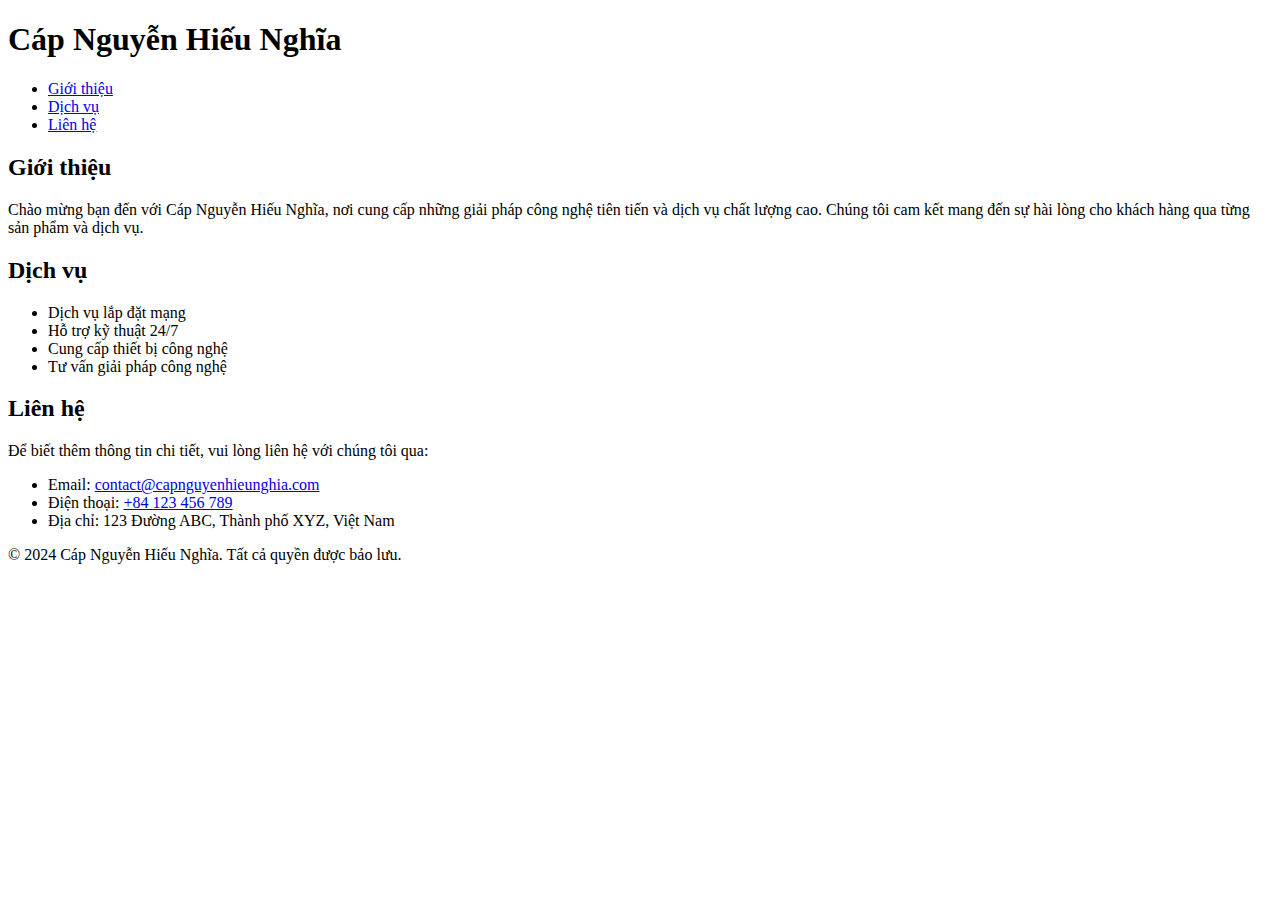
==== index.html @ 7d9a2143 "hieunghia" ====
<!DOCTYPE html>
<html lang="en">

<head>
    <meta charset="UTF-8">
    <meta name="viewport" content="width=device-width, initial-scale=1.0">
    <title>Hiếu Nghĩa</title>
    <meta property="og:title" content="Cáp Nguyễn Hiếu Nghĩa">
    <meta property="og:description" content="Trang thông tin của Nghĩa.">
    <meta property="og:image" content="./image/nghia_img_ws.jpg">
    <meta property="og:url" content="https://capnguyenhieunghia.github.io/capnguyenhieunghia/">
    <meta property="og:type" content="website">
    <meta name="twitter:card" content="summary_large_image">
    <meta name="twitter:title" content="Cáp Nguyễn Hiếu Nghĩa">
    <meta name="twitter:description" content="Trang thông tin của Nghĩa.">
    <meta name="twitter:image" content="./image/nghia_img_ws.jpg">
    <link rel="icon" href="./image/nghia_img_ws.jpg" type="image/png">
    <meta name="description" content="Cáp Nguyễn Hiếu Nghĩa công nghệ.">
    <meta name="keywords" content="Cáp Nguyễn Hiếu Nghĩa, dịch vụ công nghệ, sản phẩm công nghệ, thông tin công nghệ">
    <meta name="author" content="Nguyễn Hiếu Nghĩa">
    <link rel="stylesheet" href="https://cdnjs.cloudflare.com/ajax/libs/font-awesome/6.6.0/css/all.min.css"
        integrity="sha512-Kc323vGBEqzTmouAECnVceyQqyqdsSiqLQISBL29aUW4U/M7pSPA/gEUZQqv1cwx4OnYxTxve5UMg5GT6L4JJg=="
        crossorigin="anonymous" referrerpolicy="no-referrer" />
</head>

<body>
    <header>
        <h1>Cáp Nguyễn Hiếu Nghĩa</h1>
        <nav>
            <ul>
                <li><a href="#about">Giới thiệu</a></li>
                <li><a href="#services">Dịch vụ</a></li>
                <li><a href="#contact">Liên hệ</a></li>
            </ul>
        </nav>
    </header>

    <main>
        <section id="about">
            <h2>Giới thiệu</h2>
            <p>Chào mừng bạn đến với Cáp Nguyễn Hiếu Nghĩa, nơi cung cấp những giải pháp công nghệ tiên tiến và dịch vụ
                chất lượng cao. Chúng tôi cam kết mang đến sự hài lòng cho khách hàng qua từng sản phẩm và dịch vụ.</p>
        </section>

        <section id="services">
            <h2>Dịch vụ</h2>
            <ul>
                <li>Dịch vụ lắp đặt mạng</li>
                <li>Hỗ trợ kỹ thuật 24/7</li>
                <li>Cung cấp thiết bị công nghệ</li>
                <li>Tư vấn giải pháp công nghệ</li>
            </ul>
        </section>

        <section id="contact">
            <h2>Liên hệ</h2>
            <p>Để biết thêm thông tin chi tiết, vui lòng liên hệ với chúng tôi qua:</p>
            <ul>
                <li>Email: <a href="mailto:contact@capnguyenhieunghia.com">contact@capnguyenhieunghia.com</a></li>
                <li>Điện thoại: <a href="tel:+84123456789">+84 123 456 789</a></li>
                <li>Địa chỉ: 123 Đường ABC, Thành phố XYZ, Việt Nam</li>
            </ul>
        </section>
    </main>

    <footer>
        <p>&copy; 2024 Cáp Nguyễn Hiếu Nghĩa. Tất cả quyền được bảo lưu.</p>
    </footer>
</body>

</html>
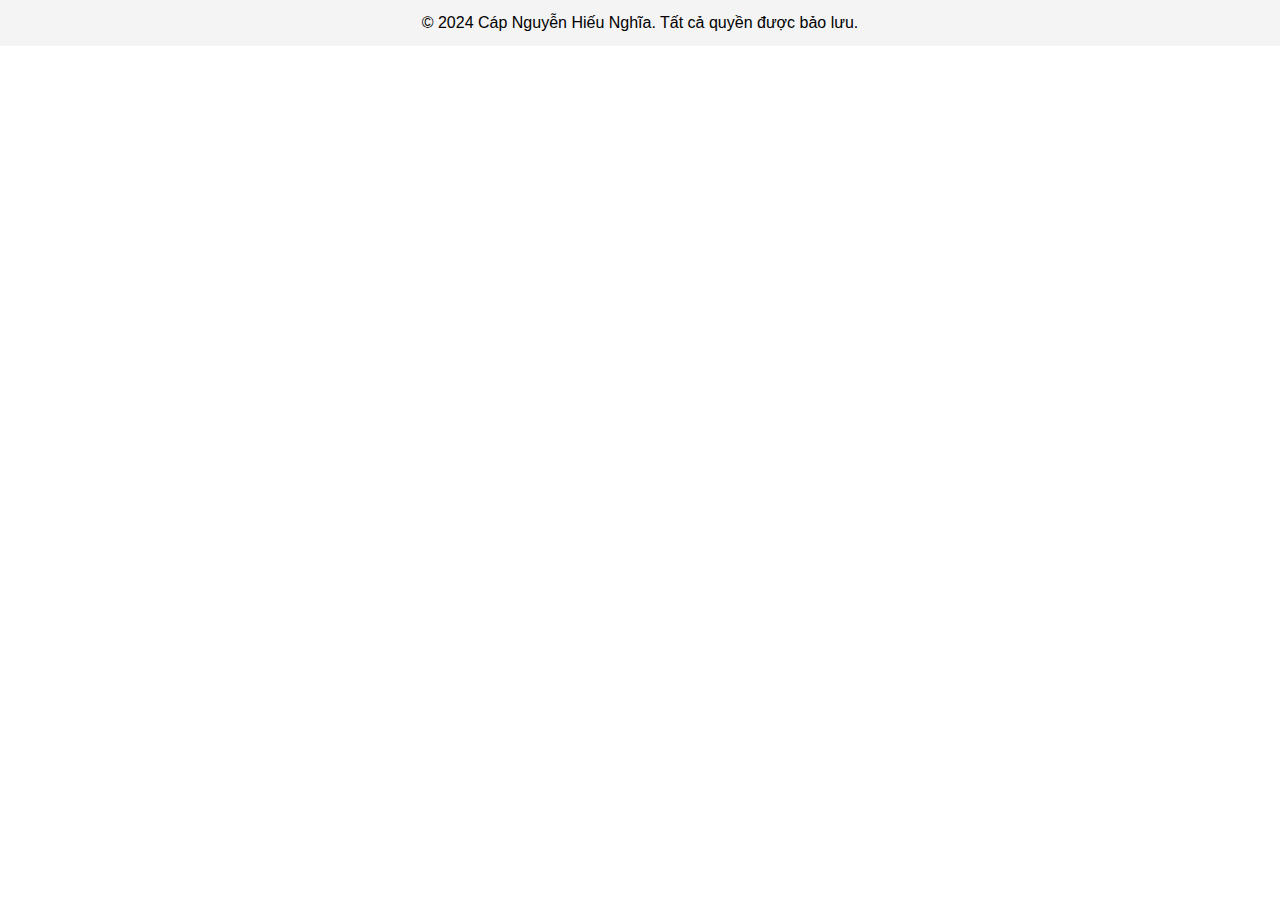
==== commit 5f151246: "uo" ====
--- a/index.html
+++ b/index.html
@@ -16,52 +16,17 @@
     <meta name="twitter:image" content="./image/nghia_img_ws.jpg">
     <link rel="icon" href="./image/nghia_img_ws.jpg" type="image/png">
     <meta name="description" content="Cáp Nguyễn Hiếu Nghĩa công nghệ.">
-    <meta name="keywords" content="Cáp Nguyễn Hiếu Nghĩa, dịch vụ công nghệ, sản phẩm công nghệ, thông tin công nghệ">
-    <meta name="author" content="Nguyễn Hiếu Nghĩa">
+    <meta name="keywords"
+        content="Cáp Nguyễn Hiếu Nghĩa, capnguyenhieunghia, hieunghia, gitcapnguyenhieunghia, congnghethongtin, thông tin công nghệ">
+    <meta name="author" content="Cáp Nguyễn Hiếu Nghĩa">
     <link rel="stylesheet" href="https://cdnjs.cloudflare.com/ajax/libs/font-awesome/6.6.0/css/all.min.css"
         integrity="sha512-Kc323vGBEqzTmouAECnVceyQqyqdsSiqLQISBL29aUW4U/M7pSPA/gEUZQqv1cwx4OnYxTxve5UMg5GT6L4JJg=="
         crossorigin="anonymous" referrerpolicy="no-referrer" />
+    <link rel="stylesheet" href="./css/style.css">
+    <script src="./js/main.js"></script>
 </head>
 
 <body>
-    <header>
-        <h1>Cáp Nguyễn Hiếu Nghĩa</h1>
-        <nav>
-            <ul>
-                <li><a href="#about">Giới thiệu</a></li>
-                <li><a href="#services">Dịch vụ</a></li>
-                <li><a href="#contact">Liên hệ</a></li>
-            </ul>
-        </nav>
-    </header>
-
-    <main>
-        <section id="about">
-            <h2>Giới thiệu</h2>
-            <p>Chào mừng bạn đến với Cáp Nguyễn Hiếu Nghĩa, nơi cung cấp những giải pháp công nghệ tiên tiến và dịch vụ
-                chất lượng cao. Chúng tôi cam kết mang đến sự hài lòng cho khách hàng qua từng sản phẩm và dịch vụ.</p>
-        </section>
-
-        <section id="services">
-            <h2>Dịch vụ</h2>
-            <ul>
-                <li>Dịch vụ lắp đặt mạng</li>
-                <li>Hỗ trợ kỹ thuật 24/7</li>
-                <li>Cung cấp thiết bị công nghệ</li>
-                <li>Tư vấn giải pháp công nghệ</li>
-            </ul>
-        </section>
-
-        <section id="contact">
-            <h2>Liên hệ</h2>
-            <p>Để biết thêm thông tin chi tiết, vui lòng liên hệ với chúng tôi qua:</p>
-            <ul>
-                <li>Email: <a href="mailto:contact@capnguyenhieunghia.com">contact@capnguyenhieunghia.com</a></li>
-                <li>Điện thoại: <a href="tel:+84123456789">+84 123 456 789</a></li>
-                <li>Địa chỉ: 123 Đường ABC, Thành phố XYZ, Việt Nam</li>
-            </ul>
-        </section>
-    </main>
 
     <footer>
         <p>&copy; 2024 Cáp Nguyễn Hiếu Nghĩa. Tất cả quyền được bảo lưu.</p>
--- a/css/style.css
+++ b/css/style.css
@@ -0,0 +1,55 @@
+/* Cáp Nguyễn Hiếu Nghĩa */
+* {
+    margin: 0;
+    padding: 0;
+    box-sizing: border-box;
+}
+
+body {
+    font-family: Arial, sans-serif;
+    line-height: 1.6;
+}
+
+header {
+    background: #0056b3;
+    color: white;
+    padding: 10px 0;
+    text-align: center;
+}
+
+nav ul {
+    list-style: none;
+    padding: 0;
+}
+
+nav ul li {
+    display: inline;
+    margin: 0 15px;
+}
+
+nav ul li a {
+    color: white;
+    text-decoration: none;
+}
+
+main {
+    padding: 20px;
+}
+
+section {
+    margin-bottom: 20px;
+}
+
+footer {
+    text-align: center;
+    padding: 10px 0;
+    background: #f4f4f4;
+}
+
+/* Responsive Styles */
+@media (max-width: 600px) {
+    nav ul li {
+        display: block;
+        margin: 5px 0;
+    }
+}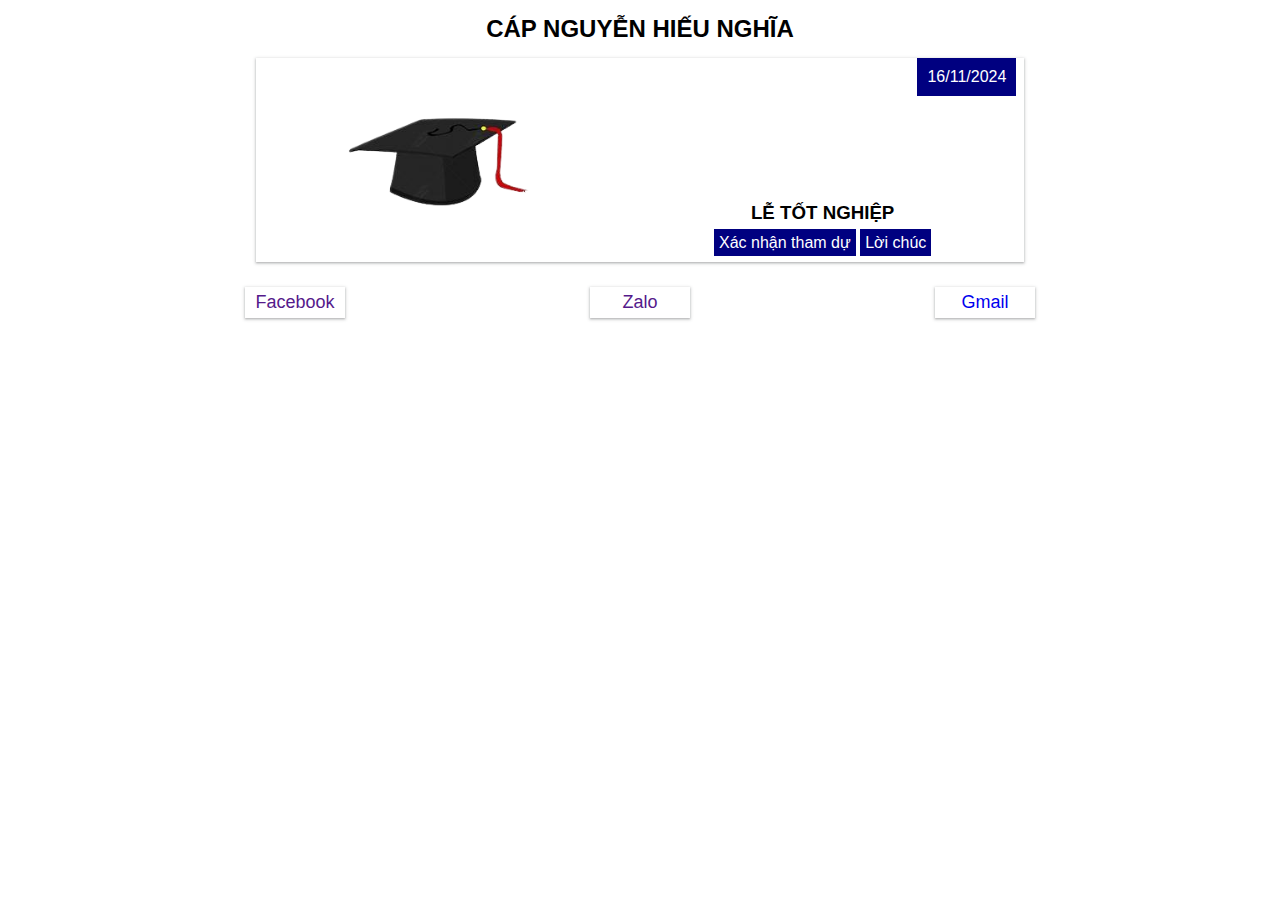
==== commit 6afa2a61: "ip" ====
--- a/index.html
+++ b/index.html
@@ -27,10 +27,26 @@
 </head>
 
 <body>
-
-    <footer>
-        <p>&copy; 2024 Cáp Nguyễn Hiếu Nghĩa. Tất cả quyền được bảo lưu.</p>
-    </footer>
+    <h2 style="margin: 15px 0; text-align: center;">CÁP NGUYỄN HIẾU NGHĨA</h2>
+    <div class="even">
+        <div class="evenit">
+            <div class="evimg"><img src="./image/mutn.png" alt=""></div>
+            <div class="xn">
+                <h3 style="margin-bottom: 10px; color: black; text-align: center;">LỄ TỐT NGHIỆP <i
+                        class="fa-solid fa-graduation-cap"></i></h3><a href="https://forms.gle/qq9aL7J66hUq4yTD8"><i class="fa-solid fa-paperclip"></i>
+                    Xác nhận tham dự</a>
+                <a href="./loichuc.html"><i class="fa-regular fa-rectangle-list"></i> Lời chúc</a>
+            </div>
+            <div class="ttev">
+                <div><i class="fa-solid fa-calendar-days"></i> 16/11/2024</div>
+            </div>
+        </div>
+    </div>
+    <div class="menu">
+        <div class="mxh"><a href="">Facebook</a></div>
+        <div class="mxh"><a href="">Zalo</a></div>
+        <div class="mxh"><a href="./test.html">Gmail</a></div>
+    </div>
 </body>
 
 </html>--- a/css/style.css
+++ b/css/style.css
@@ -3,53 +3,90 @@
     margin: 0;
     padding: 0;
     box-sizing: border-box;
-}
-
-body {
     font-family: Arial, sans-serif;
-    line-height: 1.6;
-}
-
-header {
-    background: #0056b3;
-    color: white;
-    padding: 10px 0;
-    text-align: center;
-}
-
-nav ul {
-    list-style: none;
-    padding: 0;
-}
-
-nav ul li {
-    display: inline;
-    margin: 0 15px;
-}
-
-nav ul li a {
-    color: white;
     text-decoration: none;
 }
 
-main {
-    padding: 20px;
+:root {
+    --bg: #575757;
+    --main-shadow: rgba(60, 64, 67, 0.3) 0px 1px 2px 0px, rgba(60, 64, 67, 0.15) 0px 1px 3px 1px;
+    --wd: 70%;
+    --fsize: 18px;
 }
 
-section {
-    margin-bottom: 20px;
+/* ### */
+.menu {
+    display: flex;
+    justify-content: space-evenly;
+    flex-wrap: wrap;
+    width: 100%;
+    align-items: center;
+    height: 80px;
 }
 
-footer {
+.mxh {
+    width: 100px;
+    font-size: 18px;
+    padding: 5px 0;
     text-align: center;
-    padding: 10px 0;
-    background: #f4f4f4;
+    box-shadow: var(--main-shadow);
 }
 
-/* Responsive Styles */
+.mxh a {}
+
+.even {
+    width: 60%;
+    margin: 0 auto;
+    height: 100%;
+    box-shadow: var(--main-shadow);
+    position: relative;
+}
+
+.xn {
+    padding: 10px;
+}
+
+.xn a {
+    color: white;
+    background-color: navy;
+    padding: 5px;
+}
+
+.evenit {
+    width: 100%;
+    height: 100%;
+    display: flex;
+    justify-content: space-around;
+    align-items: end;
+    flex-wrap: wrap;
+    /* background-image: linear-gradient(120deg, #a1c4fd 0%, #c2e9fb 100%); */
+}
+
+.evimg {}
+
+.evimg img {
+    width: 200px;
+    height: 200px;
+}
+
+.even .ttev {
+    position: absolute;
+    color: white;
+    top: 0%;
+    right: 1%;
+    background-color: navy;
+    padding: 10px;
+}
+
 @media (max-width: 600px) {
-    nav ul li {
-        display: block;
-        margin: 5px 0;
+    .even {
+        width: 100%;
     }
-}+
+    .evenit {
+        background-image: url(https://th.bing.com/th/id/R.cddd51b81e145ff672ea78e4faabfd80?rik=c8vvvHwK%2bik8Ag&pid=ImgRaw&r=0);
+        background-size: cover;
+        background-repeat: no-repeat;
+    }
+}
+
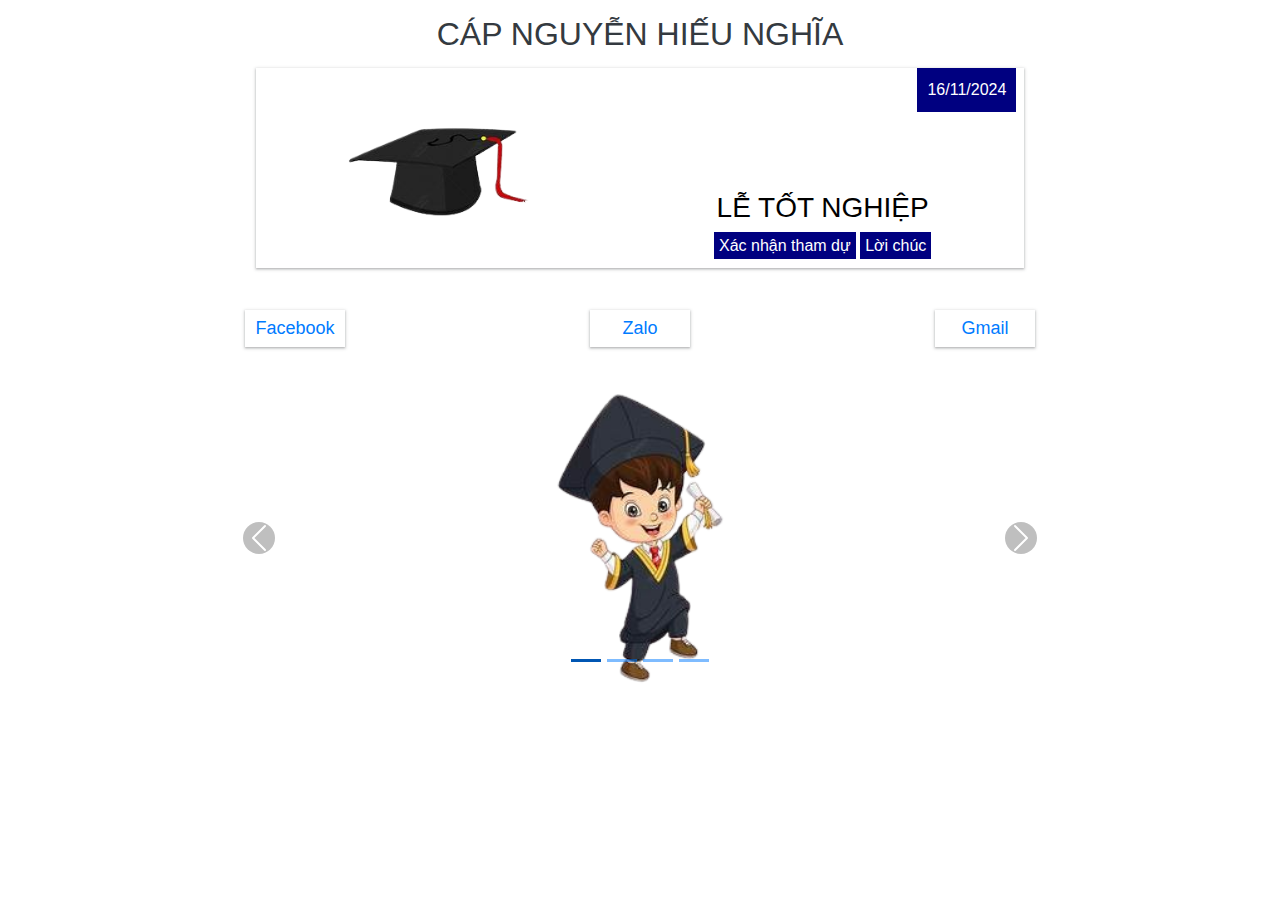
==== commit f8020c1e: "ip" ====
--- a/index.html
+++ b/index.html
@@ -24,6 +24,67 @@
         crossorigin="anonymous" referrerpolicy="no-referrer" />
     <link rel="stylesheet" href="./css/style.css">
     <script src="./js/main.js"></script>
+    <link href="https://cdn.jsdelivr.net/npm/bootstrap@5.3.3/dist/css/bootstrap.min.css" rel="stylesheet"
+        integrity="sha384-QWTKZyjpPEjISv5WaRU9OFeRpok6YctnYmDr5pNlyT2bRjXh0JMhjY6hW+ALEwIH" crossorigin="anonymous">
+    <script src="https://cdn.jsdelivr.net/npm/bootstrap@5.3.3/dist/js/bootstrap.bundle.min.js"
+        integrity="sha384-YvpcrYf0tY3lHB60NNkmXc5s9fDVZLESaAA55NDzOxhy9GkcIdslK1eN7N6jIeHz"
+        crossorigin="anonymous"></script>
+    <style>
+
+        a{
+            text-decoration: none;
+        }
+
+        h2 {
+            color: #343a40;
+        }
+
+        .carousel-container {
+            width: 70%;
+            margin: 0 auto;
+            /* Center the carousel */
+        }
+
+        .carousel-inner img {
+            border-radius: 10px;
+            height: 300px;
+            /* Adjust the height as needed */
+            object-fit: contain;
+            /* Ensure the images cover the area */
+        }
+
+        .carousel-control-prev-icon,
+        .carousel-control-next-icon {
+            background-color: rgba(0, 0, 0, 0.5);
+            /* Background for controls */
+            border-radius: 50%;
+            /* Rounded controls */
+        }
+
+        .carousel-indicators [data-bs-target] {
+            background-color: #007bff;
+            /* Active indicator color */
+        }
+
+        .carousel-indicators .active {
+            background-color: #0056b3;
+            /* Active indicator hover */
+        }
+
+        .menu {
+            text-align: center;
+            margin: 20px 0;
+        }
+
+        .mxh a {
+            margin: 0 10px;
+            color: #007bff;
+        }
+
+        .mxh a:hover {
+            text-decoration: underline;
+        }
+    </style>
 </head>
 
 <body>
@@ -33,8 +94,8 @@
             <div class="evimg"><img src="./image/mutn.png" alt=""></div>
             <div class="xn">
                 <h3 style="margin-bottom: 10px; color: black; text-align: center;">LỄ TỐT NGHIỆP <i
-                        class="fa-solid fa-graduation-cap"></i></h3><a href="https://forms.gle/qq9aL7J66hUq4yTD8"><i class="fa-solid fa-paperclip"></i>
-                    Xác nhận tham dự</a>
+                        class="fa-solid fa-graduation-cap"></i></h3>
+                <a href="https://forms.gle/qq9aL7J66hUq4yTD8"><i class="fa-solid fa-paperclip"></i> Xác nhận tham dự</a>
                 <a href="./loichuc.html"><i class="fa-regular fa-rectangle-list"></i> Lời chúc</a>
             </div>
             <div class="ttev">
@@ -43,9 +104,48 @@
         </div>
     </div>
     <div class="menu">
-        <div class="mxh"><a href="">Facebook</a></div>
-        <div class="mxh"><a href="">Zalo</a></div>
-        <div class="mxh"><a href="./test.html">Gmail</a></div>
+        <div class="mxh"><a href="https://www.facebook.com/capnguyenhieunghia">Facebook</a></div>
+        <div class="mxh"><a href="https://zalo.me/0338704530">Zalo</a></div>
+        <div class="mxh"><a href="mailto:capnguyenhieunghia@gmail.com">Gmail</a></div>
+    </div>
+
+    <div class="carousel-container">
+        <div id="carouselExampleIndicators" class="carousel slide" data-bs-ride="true">
+            <div class="carousel-indicators">
+                <button type="button" data-bs-target="#carouselExampleIndicators" data-bs-slide-to="0" class="active"
+                    aria-current="true" aria-label="Slide 1"></button>
+                <button type="button" data-bs-target="#carouselExampleIndicators" data-bs-slide-to="1"
+                    aria-label="Slide 2"></button>
+                <button type="button" data-bs-target="#carouselExampleIndicators" data-bs-slide-to="2"
+                    aria-label="Slide 3"></button>
+                <button type="button" data-bs-target="#carouselExampleIndicators" data-bs-slide-to="3"
+                    aria-label="Slide 4"></button>
+            </div>
+            <div class="carousel-inner">
+                <div class="carousel-item active">
+                    <img src="./image/nguoi1.png" class="d-block w-100" alt="...">
+                </div>
+                <div class="carousel-item">
+                    <img src="./image/nguoi2.png" class="d-block w-100" alt="...">
+                </div>
+                <div class="carousel-item">
+                    <img src="./image/nguoi5.png" class="d-block w-100" alt="...">
+                </div>
+                <div class="carousel-item">
+                    <img src="./image/nguoi4.png" class="d-block w-100" alt="...">
+                </div>
+            </div>
+            <button class="carousel-control-prev" type="button" data-bs-target="#carouselExampleIndicators"
+                data-bs-slide="prev">
+                <span class="carousel-control-prev-icon" aria-hidden="true"></span>
+                <span class="visually-hidden">Previous</span>
+            </button>
+            <button class="carousel-control-next" type="button" data-bs-target="#carouselExampleIndicators"
+                data-bs-slide="next">
+                <span class="carousel-control-next-icon" aria-hidden="true"></span>
+                <span class="visually-hidden">Next</span>
+            </button>
+        </div>
     </div>
 </body>
 
--- a/css/style.css
+++ b/css/style.css
@@ -32,7 +32,9 @@
     box-shadow: var(--main-shadow);
 }
 
-.mxh a {}
+.mxh a {
+    color: navy;
+}
 
 .even {
     width: 60%;
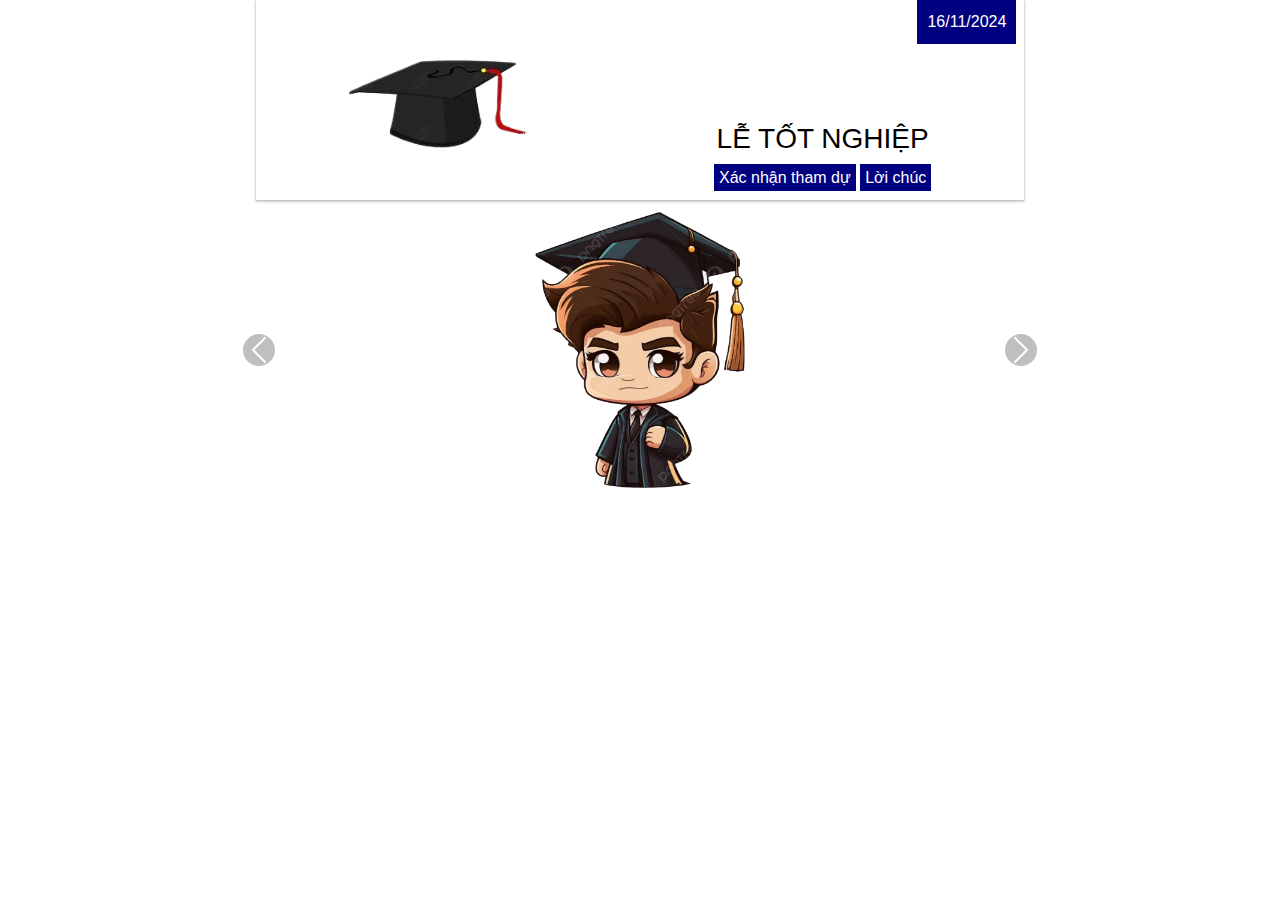
==== commit f34273da: "ip" ====
--- a/index.html
+++ b/index.html
@@ -1,5 +1,6 @@
+<!-- Cáp Nguyễn Hiếu Nghĩa -->
 <!DOCTYPE html>
-<html lang="en">
+<html lang="vn">
 
 <head>
     <meta charset="UTF-8">
@@ -30,8 +31,7 @@
         integrity="sha384-YvpcrYf0tY3lHB60NNkmXc5s9fDVZLESaAA55NDzOxhy9GkcIdslK1eN7N6jIeHz"
         crossorigin="anonymous"></script>
     <style>
-
-        a{
+        a {
             text-decoration: none;
         }
 
@@ -71,80 +71,76 @@
             /* Active indicator hover */
         }
 
-        .menu {
-            text-align: center;
-            margin: 20px 0;
+        .vd {
+            position: relative;
         }
 
-        .mxh a {
-            margin: 0 10px;
-            color: #007bff;
+        .vd .noidung {
+            position: absolute;
+            top: 0;
+            width: 100%;
         }
 
-        .mxh a:hover {
-            text-decoration: underline;
+        @media (max-width: 748px) {
+            video {
+                display: none;
+            }
+
         }
     </style>
 </head>
 
 <body>
-    <h2 style="margin: 15px 0; text-align: center;">CÁP NGUYỄN HIẾU NGHĨA</h2>
-    <div class="even">
-        <div class="evenit">
-            <div class="evimg"><img src="./image/mutn.png" alt=""></div>
-            <div class="xn">
-                <h3 style="margin-bottom: 10px; color: black; text-align: center;">LỄ TỐT NGHIỆP <i
-                        class="fa-solid fa-graduation-cap"></i></h3>
-                <a href="https://forms.gle/qq9aL7J66hUq4yTD8"><i class="fa-solid fa-paperclip"></i> Xác nhận tham dự</a>
-                <a href="./loichuc.html"><i class="fa-regular fa-rectangle-list"></i> Lời chúc</a>
-            </div>
-            <div class="ttev">
-                <div><i class="fa-solid fa-calendar-days"></i> 16/11/2024</div>
-            </div>
-        </div>
-    </div>
-    <div class="menu">
-        <div class="mxh"><a href="https://www.facebook.com/capnguyenhieunghia">Facebook</a></div>
-        <div class="mxh"><a href="https://zalo.me/0338704530">Zalo</a></div>
-        <div class="mxh"><a href="mailto:capnguyenhieunghia@gmail.com">Gmail</a></div>
-    </div>
-
-    <div class="carousel-container">
-        <div id="carouselExampleIndicators" class="carousel slide" data-bs-ride="true">
-            <div class="carousel-indicators">
-                <button type="button" data-bs-target="#carouselExampleIndicators" data-bs-slide-to="0" class="active"
-                    aria-current="true" aria-label="Slide 1"></button>
-                <button type="button" data-bs-target="#carouselExampleIndicators" data-bs-slide-to="1"
-                    aria-label="Slide 2"></button>
-                <button type="button" data-bs-target="#carouselExampleIndicators" data-bs-slide-to="2"
-                    aria-label="Slide 3"></button>
-                <button type="button" data-bs-target="#carouselExampleIndicators" data-bs-slide-to="3"
-                    aria-label="Slide 4"></button>
-            </div>
-            <div class="carousel-inner">
-                <div class="carousel-item active">
-                    <img src="./image/nguoi1.png" class="d-block w-100" alt="...">
-                </div>
-                <div class="carousel-item">
-                    <img src="./image/nguoi2.png" class="d-block w-100" alt="...">
-                </div>
-                <div class="carousel-item">
-                    <img src="./image/nguoi5.png" class="d-block w-100" alt="...">
-                </div>
-                <div class="carousel-item">
-                    <img src="./image/nguoi4.png" class="d-block w-100" alt="...">
+    <div class="vd">
+        <video autoplay muted loop style="width: 100%;">
+            <source src="video1.mp4" type="video/mp4">
+            Your browser does not support the video tag.
+        </video>
+        <div class="noidung">
+            <div class="even">
+                <div class="evenit">
+                    <div class="evimg"><img src="./image/mutn.png" alt=""></div>
+                    <div class="xn">
+                        <h3 style="margin-bottom: 10px; color: black; text-align: center;">LỄ TỐT NGHIỆP <i
+                                class="fa-solid fa-graduation-cap"></i></h3>
+                        <a href="https://forms.gle/qq9aL7J66hUq4yTD8"><i class="fa-solid fa-paperclip"></i> Xác nhận
+                            tham
+                            dự</a>
+                        <a href="./loichuc.html"><i class="fa-regular fa-rectangle-list"></i> Lời chúc</a>
+                    </div>
+                    <div class="ttev">
+                        <div><i class="fa-solid fa-calendar-days"></i> 16/11/2024</div>
+                    </div>
                 </div>
             </div>
-            <button class="carousel-control-prev" type="button" data-bs-target="#carouselExampleIndicators"
-                data-bs-slide="prev">
-                <span class="carousel-control-prev-icon" aria-hidden="true"></span>
-                <span class="visually-hidden">Previous</span>
-            </button>
-            <button class="carousel-control-next" type="button" data-bs-target="#carouselExampleIndicators"
-                data-bs-slide="next">
-                <span class="carousel-control-next-icon" aria-hidden="true"></span>
-                <span class="visually-hidden">Next</span>
-            </button>
+            <div class="carousel-container">
+                <div id="carouselExampleIndicators" class="carousel slide" data-bs-ride="true">
+                    <div class="carousel-inner">
+                        <div class="carousel-item active">
+                            <img src="./image/nguoi2.png" class="d-block w-100" alt="...">
+                        </div>
+                        <div class="carousel-item">
+                            <img src="./image/nguoi1.png" class="d-block w-100" alt="...">
+                        </div>
+                        <div class="carousel-item">
+                            <img src="./image/nguoi5.png" class="d-block w-100" alt="...">
+                        </div>
+                        <div class="carousel-item">
+                            <img src="./image/nguoi4.png" class="d-block w-100" alt="...">
+                        </div>
+                    </div>
+                    <button class="carousel-control-prev" type="button" data-bs-target="#carouselExampleIndicators"
+                        data-bs-slide="prev">
+                        <span class="carousel-control-prev-icon" aria-hidden="true"></span>
+                        <span class="visually-hidden">Previous</span>
+                    </button>
+                    <button class="carousel-control-next" type="button" data-bs-target="#carouselExampleIndicators"
+                        data-bs-slide="next">
+                        <span class="carousel-control-next-icon" aria-hidden="true"></span>
+                        <span class="visually-hidden">Next</span>
+                    </button>
+                </div>
+            </div>
         </div>
     </div>
 </body>
--- a/css/style.css
+++ b/css/style.css
@@ -15,26 +15,6 @@
 }
 
 /* ### */
-.menu {
-    display: flex;
-    justify-content: space-evenly;
-    flex-wrap: wrap;
-    width: 100%;
-    align-items: center;
-    height: 80px;
-}
-
-.mxh {
-    width: 100px;
-    font-size: 18px;
-    padding: 5px 0;
-    text-align: center;
-    box-shadow: var(--main-shadow);
-}
-
-.mxh a {
-    color: navy;
-}
 
 .even {
     width: 60%;
@@ -61,10 +41,7 @@
     justify-content: space-around;
     align-items: end;
     flex-wrap: wrap;
-    /* background-image: linear-gradient(120deg, #a1c4fd 0%, #c2e9fb 100%); */
 }
-
-.evimg {}
 
 .evimg img {
     width: 200px;
@@ -85,10 +62,10 @@
         width: 100%;
     }
 
-    .evenit {
-        background-image: url(https://th.bing.com/th/id/R.cddd51b81e145ff672ea78e4faabfd80?rik=c8vvvHwK%2bik8Ag&pid=ImgRaw&r=0);
-        background-size: cover;
-        background-repeat: no-repeat;
-    }
 }
 
+
+video {
+    max-width: 100%;
+    height: auto;
+}